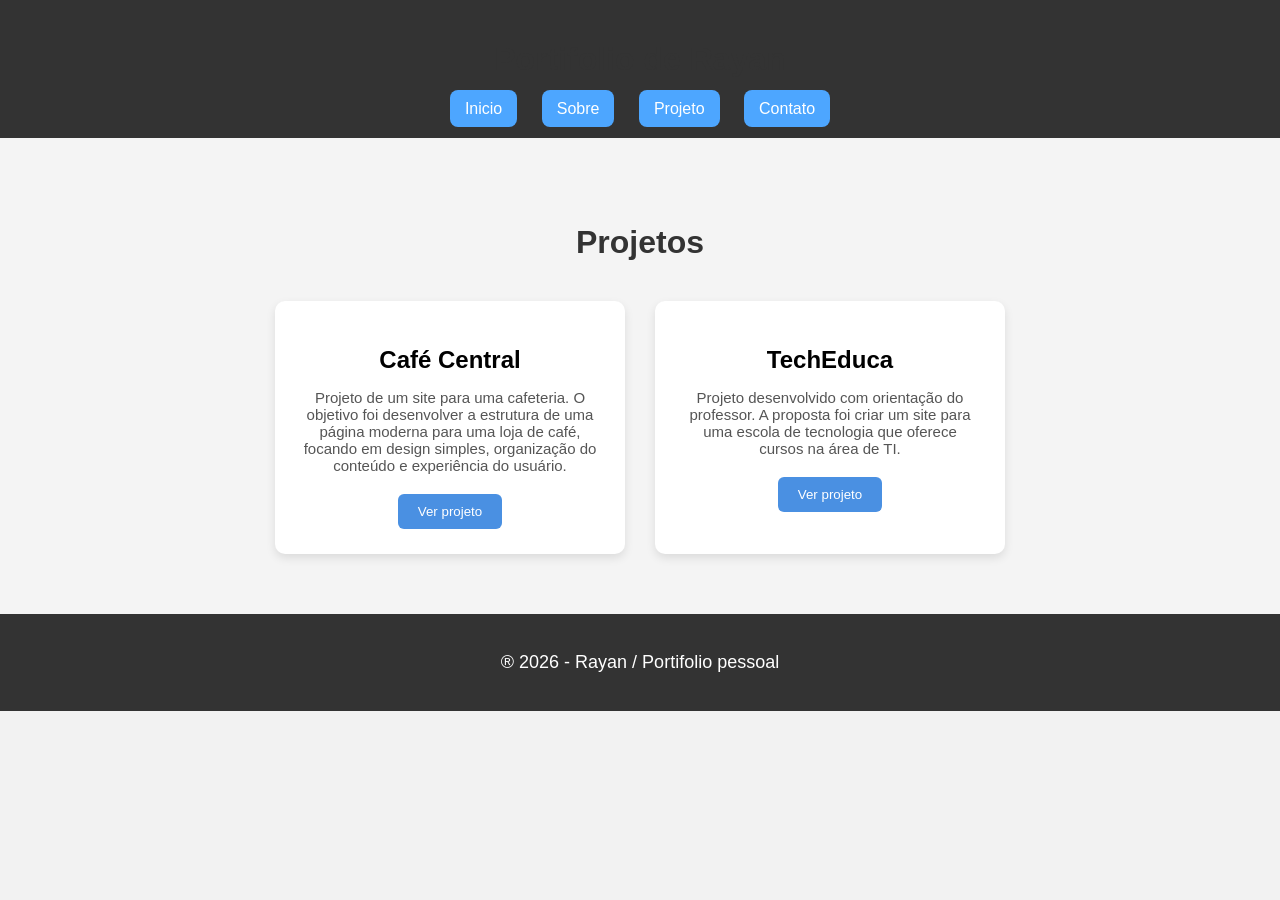
==== pages/projetos.html @ 5a6ed155 "Primeiro commit" ====
<!DOCTYPE html>
<html>
<head>
    <title>Meus projetos</title>
    <link rel="stylesheet" href="../css/style.css">
</head>

<body>
    <header>
    <h1>Portifolio de Rayan</h1>
    <nav>
        <a href="index.html">Inicio</a>
        <a href="sobre.html">Sobre</a>
        <a href="projetos.html">Projeto</a>
        <a href="contato.html">Contato</a>
    </nav>
</header>

<section class="projetos">

<h1>Projetos</h1>

<div class="container-projetos">

<div class="card">
<h2>Café Central</h2>
<p>
Projeto de um site para uma cafeteria. O objetivo foi desenvolver a estrutura
de uma página moderna para uma loja de café, focando em design simples,
organização do conteúdo e experiência do usuário.
</p>
<button>Ver projeto</button>
</div>

<div class="card">
<h2>TechEduca</h2>
<p>
Projeto desenvolvido com orientação do professor. A proposta foi criar
um site para uma escola de tecnologia que oferece cursos na área de TI.
</p>
<button>Ver projeto</button>
</div>

</div>

</section>

    <footer>
    <p>® 2026 - Rayan / Portifolio pessoal</p>
</footer>
</body>

</html>
---- css/style.css ----
/*Cor de fundo*/
body {
    margin: 0;
    font-family: Arial, Helvetica, sans-serif;
    background-color: #f2f2f2;
    text-align: center;
}

header{
    background-color: #333;
    color: white;
    padding: 20px;
}

nav a{
    color: white;
    margin: 10px;
    text-decoration: none;
}

nav a:hover{
    text-decoration: underline;
}

main{
    padding: 30px;
}
/*Titulo Principal*/
h1{
    color: #333;
}

/*Paragrafo*/
p{
    color: #555;
    font-size: 18px;
}

/*imagem*/
img{
    border-radius: 50%;
    margin-top: 20px;
}

/*Menu*/
ul{
    list-style: none;
    padding: 0;
}

/*Link*/
a{
    text-decoration: none;
    color: white;
    background-color: #4da6ff;
    color: white;
    padding: 10px 15px;
    border-radius: 8px;
}

li{
    margin: 35px 0;
}

a{
    text-decoration: none;
    background-color: #4da6ff;
    color: white;
}

footer {
    margin-top: auto 100%; /*Empurra o rodape para baixo*/
    background-color: #333;
    color: white;
    text-align: center;
    padding: 20px;
    font-size: 14px;
}

footer p{
    margin-top: auto 100%;
    color: white    ;
    text-decoration: none;
}

.projetos{
    padding:60px 20px;
    text-align:center;
    background:#f4f4f4;
}

.projetos h1{
    font-size:32px;
    margin-bottom:40px;
}

.container-projetos{
    display:flex;
    justify-content:center;
    gap:30px;
    flex-wrap:wrap;
}

.card{
    background:white;
    width:300px;
    padding:25px;
    border-radius:10px;
    box-shadow:0 4px 10px rgba(0,0,0,0.1);
    transition:0.3s;
}

.card h2{
    margin-bottom:15px;
}

.card p{
    font-size:15px;
    margin-bottom:20px;
}

.card button{
    background:#4a90e2;
    border:none;
    padding:10px 20px;
    color:white;
    border-radius:6px;
    cursor:pointer;
}

.card button:hover{
    background:#357abd;
}
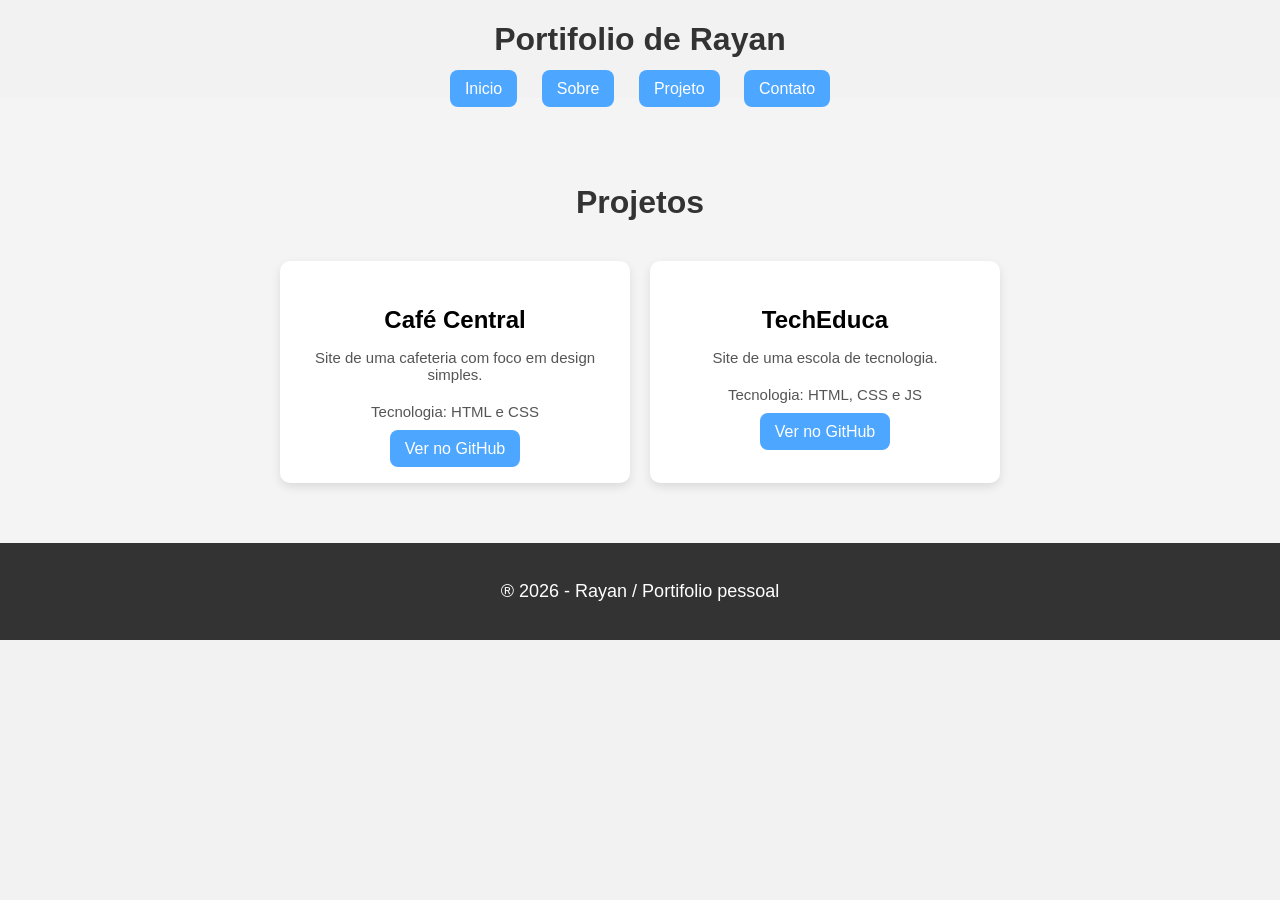
==== commit 476e5409: "Corrigindo conflitos e ajustando layout" ====
--- a/pages/projetos.html
+++ b/pages/projetos.html
@@ -6,7 +6,6 @@
 </head>
 
 <body>
-    <header>
     <h1>Portifolio de Rayan</h1>
     <nav>
         <a href="index.html">Inicio</a>
@@ -18,36 +17,17 @@
 
 <section class="projetos">
 
-<h1>Projetos</h1>
+    <h1>Projetos</h1>
 
-<div class="container-projetos">
-
-<div class="card">
-<h2>Café Central</h2>
-<p>
-Projeto de um site para uma cafeteria. O objetivo foi desenvolver a estrutura
-de uma página moderna para uma loja de café, focando em design simples,
-organização do conteúdo e experiência do usuário.
-</p>
-<button>Ver projeto</button>
-</div>
-
-<div class="card">
-<h2>TechEduca</h2>
-<p>
-Projeto desenvolvido com orientação do professor. A proposta foi criar
-um site para uma escola de tecnologia que oferece cursos na área de TI.
-</p>
-<button>Ver projeto</button>
-</div>
-
-</div>
-
+    <div id="container-projetos" class="container-projetos"></div>
 </section>
 
-    <footer>
+<footer>
     <p>® 2026 - Rayan / Portifolio pessoal</p>
 </footer>
+
+<script src="../js/projetos.js"></script>
+
 </body>
+</html>
 
-</html>
--- a/css/style.css
+++ b/css/style.css
@@ -130,4 +130,11 @@
 
 .card button:hover{
     background:#357abd;
+}
+
+.container-projetos{
+    display: flex;
+    gap: 20px;
+    justify-content: center;
+    flex-wrap: wrap;
 }
